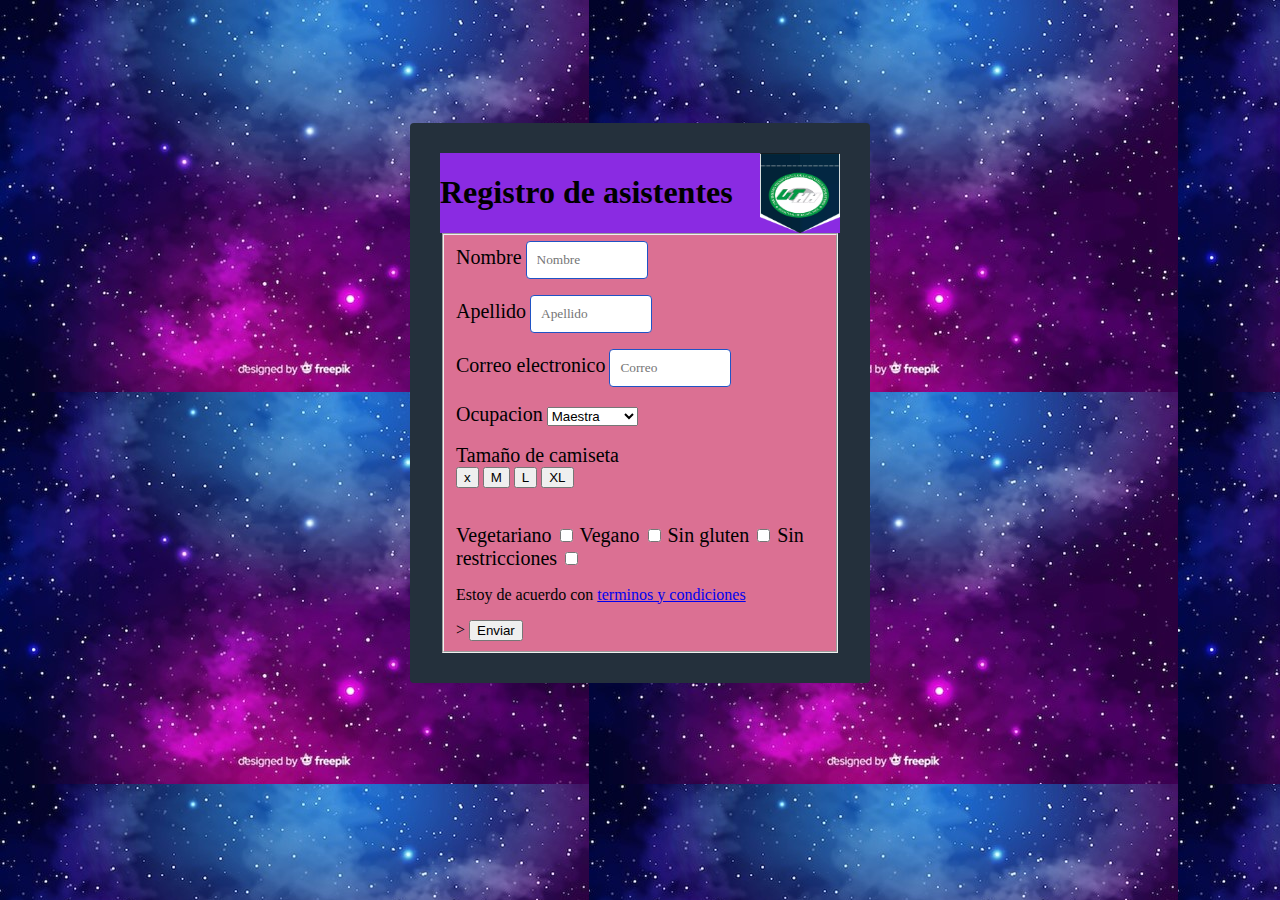
==== practica 3_Caso 1/index.html @ 179a6c65 "Add files via upload" ====
<!DOCTYPE html>
<html lang="en">
<head>
    <meta charset="UTF-8">
    <meta http-equiv="X-UA-Compatible" content="IE=edge">
    <meta name="viewport" content="width=device-width, initial-scale=1.0">
    <title>Document</title>
    <link rel="stylesheet" href="./style.css">
</head>
<body>
    <section class="form-register">
    <header>
        <h1 >Registro de asistentes</h1>
        <img src="./logo.png" alt="hola" width="250" class="imgh"/>
    </header>

    <form method="get" name="login" id="login" autocomplete="off">
    <fieldset>
       
        <label for="Nombre">Nombre</label>
        <input class="controls" type="text" placeholder="Nombre" id="nombre" name="nombre" required><br/>
        <label for="apellido">Apellido</label>
        <input class="controls" type="text" placeholder="Apellido" id="Apellido" name="Apellido" required><br/>
        <label for="correo">Correo electronico</label>
        <input class="controls" type="email" placeholder="Correo" name="correo" required><br/>
        <label for="option">Ocupacion</label>
        <select name="ocupacion" id="ocupacion">
            <option value="a">Maestra</option>
            <option value="b">Arquitecto</option>
            <option value="c">Empresario</option>
            <option value="d">Biologo</option>
         
        </select><br/>
        <br>
            <label for="user", >Tamaño de camiseta</label>
            <div class="btn-group">
                <button type="button " class="btn btn-default">x</button>
                <button type="button" class="btn btn-default">M</button>
                <button type="button" class="btn btn-default">L</button>
                <button type="button" class="btn btn-default">XL</button>
                
              </div>
        <br/>
        <br>
        <label for="text">Vegetariano</label>
        <input type="checkbox" >
        <label for="text">Vegano</label>
        <input type="checkbox">
        <label for="text">Sin gluten</label>
        <input type="checkbox">
        <label for="text">Sin restricciones</label>
        <input type="checkbox"> <br>
        <p>Estoy de acuerdo con <a href="#">terminos y condiciones</a></p>>
        <input class="boton" type="submit" value="Enviar"/>
       </br>
        
      </fieldset>
      </form>
    </section>
</body>
</html>
---- practica 3_Caso 1/style.css ----
.form-register{
    width: 400px;
    background: #24303c;
    padding: 30px;
    margin: auto;
    margin-top: 100px;
    border-radius: 4px;
    font-family: 'Times New Roman';
    color: black;

}
body{
    background-image: url('fondo.jpg');
    padding: 15px;
}
header{
    display: flex;
    justify-content: space-between;
    background-color: blueviolet;
}
#sech{
    display: flex;
}
.imgh{
    height: 80px;
    width: 80px;
}
fieldset{
    background-color: palevioletred;
}
label{
    font-size: 20px;
}
.controls{
    width: 100px;
    
    padding: 10px;
    border-radius: 4px;
    margin-bottom: 16px;
    border: 1px solid #1f53c5;
    font-family:  'Calibri';
}
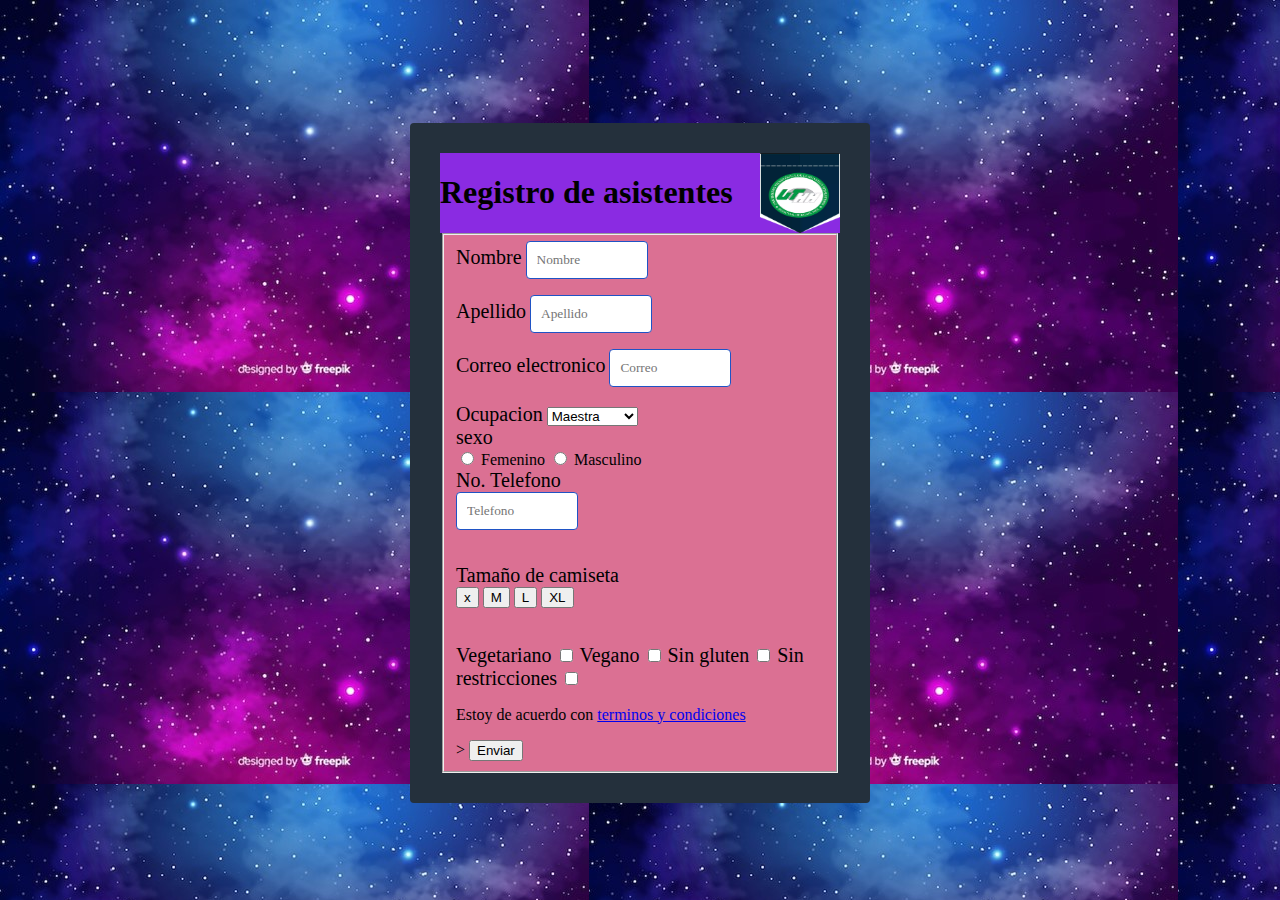
==== commit 7691e6bb: "Add files via upload" ====
--- a/practica 3_Caso 1/index.html
+++ b/practica 3_Caso 1/index.html
@@ -31,6 +31,11 @@
             <option value="d">Biologo</option>
          
         </select><br/>
+        <label for="text" >sexo</label></br>
+        <input type="radio" name="sexo" value="femenino"> Femenino
+        <input type="radio" name="sexo" value="masculino"> Masculino</br>
+        <label for="text" >No. Telefono</label></br>
+        <input class="controls" type="tel" placeholder="Telefono" name="telefono" required><br/>
         <br>
             <label for="user", >Tamaño de camiseta</label>
             <div class="btn-group">
@@ -41,6 +46,7 @@
                 
               </div>
         <br/>
+
         <br>
         <label for="text">Vegetariano</label>
         <input type="checkbox" >
